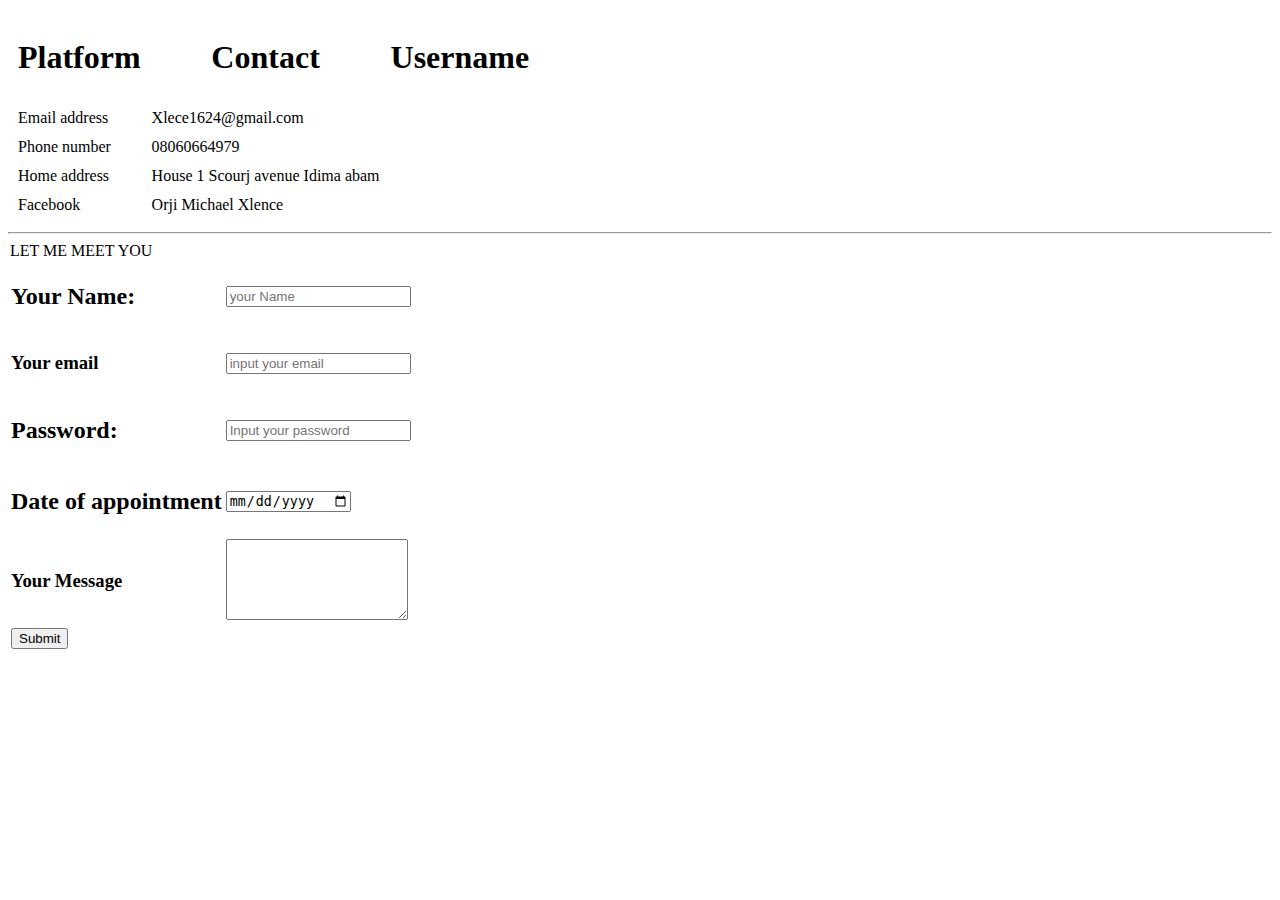
==== Contact me.html @ f936afcb "Add files via upload" ====
<!DOCTYPE html>
<html>
  <head>
    <meta charset="utf-8" />
    <title>Contact me</title>
  </head>

  <body>
    <table cellspacing="9">
      <thead>
        <th><h1>Platform</h1></th>
        <th><h1>Contact</h1></th>
        <th><h1>Username</h1></th>
      </thead>
      <tbody>
        <tr>
          <td>Email address</td>
          <td>Xlece1624@gmail.com</td>
        </tr>
        <tr>
          <td>Phone number</td>
          <td>08060664979</td>
        </tr>
        <tr>
          <td>Home address</td>
          <td>House 1 Scourj avenue Idima abam</td>
        </tr>
        <tr>
          <td>Facebook</td>
          <td>Orji Michael Xlence</td>
        </tr>
      </tbody>
    </table>
    <hr>


    <legend>LET ME MEET YOU</legend>
    <form action="mailto:xlence1624@gmail.com" method="post">
      <table>
          <td>
            <label><h2>Your Name:</h2></label>
          </td>
          <td>
            <input type="text" placeholder="your Name" />
          </td>
          
        </tr>
        <tr>
          <td><label for="email"><h3>Your email </h3></label></td>
           <td><input type="text" placeholder="input your email"></td> 
          
        </tr>
        <tr>
          <td>
            <label for="Passord"><h2>Password:</h2> </label></td>
           <td><input type="password" placeholder="Input your password" /></td> 
          
           </tr>
           <tr>
            <td> <label for="date"><h2>Date of appointment</h2></label></td>
             
              <td><input type="date" placeholder="input date"></td>
             
            </td>
           </tr>
           <tr>
            <td>
              <label for="text"><h3>Your Message</h3></label>
            </td>
           <td> <textarea name="" id="" cols="20" rows="5"></textarea></td>
           </tr>
           <tr>
            <td>
              <input type="submit">
            </td>
           </tr>
           
      </table>
    </form>
  </body>
</html>
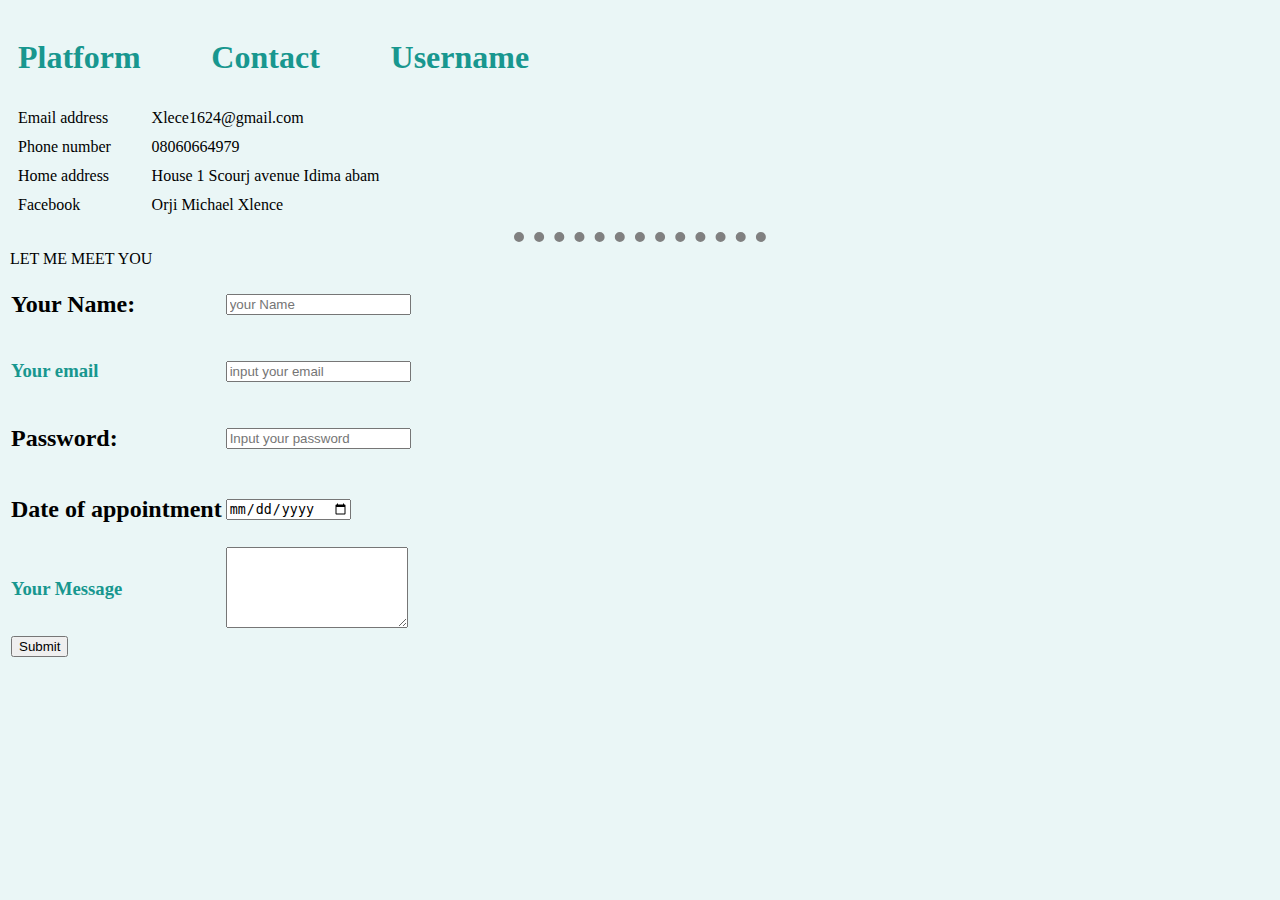
==== commit 0d737711: "Add files via upload" ====
--- a/Contact me.html
+++ b/Contact me.html
@@ -3,6 +3,27 @@
   <head>
     <meta charset="utf-8" />
     <title>Contact me</title>
+     <style>
+       body {
+       background-color: #EAF6F6;
+
+   }
+
+   hr {
+       border-style: dotted none none;
+       height: 0px;
+       border-width: 10px;
+       border-color: grey;
+       width: 20%;
+
+   }
+
+   h1{color: #18978F;
+
+   }
+
+   h3{ color: #18978F;}
+     </style>
   </head>
 
   <body>
